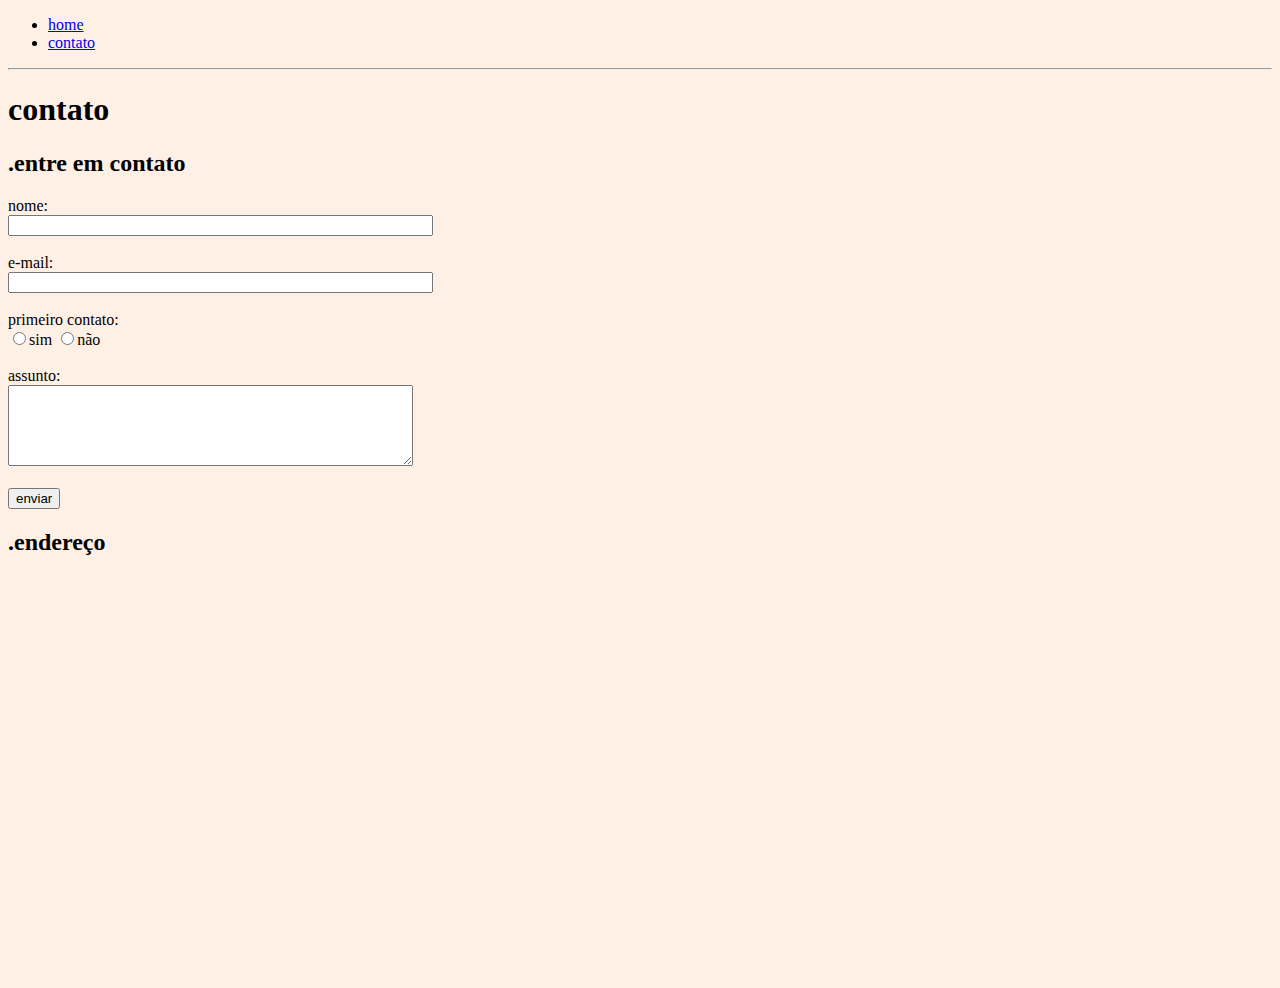
==== contato.html @ 4ec6d3f7 "exercicio 01 - html" ====
<!DOCTYPE html>
<html lang="pt-br">

<head>
    <meta charset="UTF-8">
    <meta http-equiv="X-UA-Compatible" content="IE=edge">
    <meta name="viewport" content="width=device-width, initial-scale=1.0">
    <title>contato</title>
</head>

<body bgcolor="#fff0e6">
    
    <ul>
        <li><a href="./index.html">home</a></li>
        <li><a href="./contato.html">contato</a></li>
    </ul>
    <hr />

    <h1>contato</h1>

    <h2>.entre em contato</h2>
    <form>
        <label for="nome">nome: </label><br />
        <input type="text" id="nome" size="50"></imput>
        <br /><br />
        <label for="email">e-mail: </label><br />
        <input type="email" id="email" size="50">
        <br /><br />
        <label for="primeirocontato">primeiro contato: </label><br />
        <input type="radio" id="primeirocontato">sim
        <input type="radio" id="primeirocontato">não
        <br /><br />
        <label for="assunto">assunto: </label><br />
        <textarea name="assunto" id="assunto" cols="48" rows="5"></textarea>
        <br /><br />
        <button>enviar</button>
    </form>

    <h2>.endereço</h2>
    <iframe
        src="https://www.google.com/maps/embed?pb=!1m18!1m12!1m3!1d117054.15529584007!2d-46.854785890264964!3d-23.534575712398727!2m3!1f0!2f0!3f0!3m2!1i1024!2i768!4f13.1!3m3!1m2!1s0x94ceff085b9ef207%3A0xf21e27d4c824c4e!2sOsasco%2C%20SP!5e0!3m2!1spt-BR!2sbr!4v1647448277165!5m2!1spt-BR!2sbr"
        width="100%" height="400" style="border:0;" allowfullscreen="" loading="lazy"></iframe>
</body>

</html>
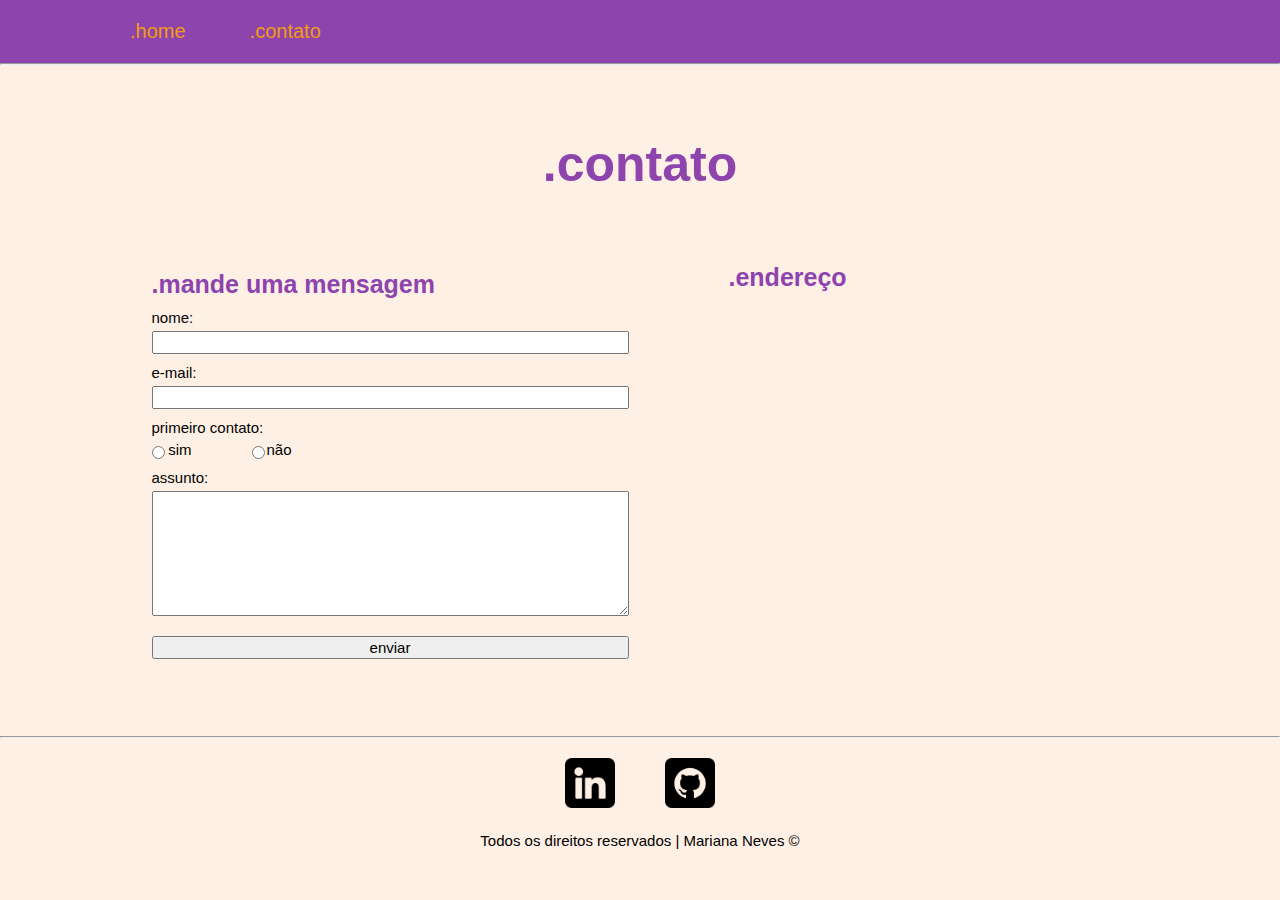
==== commit 1ca6a2ca: "implementacao do css" ====
--- a/contato.html
+++ b/contato.html
@@ -5,41 +5,71 @@
     <meta charset="UTF-8">
     <meta http-equiv="X-UA-Compatible" content="IE=edge">
     <meta name="viewport" content="width=device-width, initial-scale=1.0">
-    <title>contato</title>
+    <link rel="stylesheet" type="text/css" href="./assets/css/estilo.css" media="screen">
+    <title>contato | Mariana Neves</title>
 </head>
 
-<body bgcolor="#fff0e6">
-    
-    <ul>
-        <li><a href="./index.html">home</a></li>
-        <li><a href="./contato.html">contato</a></li>
+<body>
+
+    <ul id="menu">
+        <li><a href="./index.html">.home</a></li>
+        <li><a href="./contato.html">.contato</a></li>
     </ul>
     <hr />
 
-    <h1>contato</h1>
+    <h1 class="center margemtop">.contato</h1>
+    <div class="container margemtop">
+        <div class="div2">
+            <h2>.mande uma mensagem</h2>
+            <form>
+                <label for="nome">nome: </label>
+                <input type="text" id="nome" size="50"></imput>
 
-    <h2>.entre em contato</h2>
-    <form>
-        <label for="nome">nome: </label><br />
-        <input type="text" id="nome" size="50"></imput>
-        <br /><br />
-        <label for="email">e-mail: </label><br />
-        <input type="email" id="email" size="50">
-        <br /><br />
-        <label for="primeirocontato">primeiro contato: </label><br />
-        <input type="radio" id="primeirocontato">sim
-        <input type="radio" id="primeirocontato">não
-        <br /><br />
-        <label for="assunto">assunto: </label><br />
-        <textarea name="assunto" id="assunto" cols="48" rows="5"></textarea>
-        <br /><br />
-        <button>enviar</button>
-    </form>
+                <label for="email">e-mail: </label>
+                <input type="email" id="email" size="50">
+                <label for="primeirocontato">primeiro contato: </label>
+                <div class="select">
+                    <div class="select-opcao">
+                        <input type="radio" id="primeirocontato">sim
+                    </div>
+                    <div class="select-opcao">
+                        <input type="radio" id="primeirocontato">não
+                    </div>
+                </div>
 
-    <h2>.endereço</h2>
-    <iframe
-        src="https://www.google.com/maps/embed?pb=!1m18!1m12!1m3!1d117054.15529584007!2d-46.854785890264964!3d-23.534575712398727!2m3!1f0!2f0!3f0!3m2!1i1024!2i768!4f13.1!3m3!1m2!1s0x94ceff085b9ef207%3A0xf21e27d4c824c4e!2sOsasco%2C%20SP!5e0!3m2!1spt-BR!2sbr!4v1647448277165!5m2!1spt-BR!2sbr"
-        width="100%" height="400" style="border:0;" allowfullscreen="" loading="lazy"></iframe>
+                <label for="assunto">assunto: </label>
+                <textarea name="assunto" id="assunto" cols="48" rows="7"></textarea>
+
+                <button>enviar</button>
+            </form>
+        </div>
+        <div class="div2">
+            <h2>.endereço</h2>
+            <div class="mapa">
+                <iframe
+                    src="https://www.google.com/maps/embed?pb=!1m18!1m12!1m3!1d117054.15529584007!2d-46.854785890264964!3d-23.534575712398727!2m3!1f0!2f0!3f0!3m2!1i1024!2i768!4f13.1!3m3!1m2!1s0x94ceff085b9ef207%3A0xf21e27d4c824c4e!2sOsasco%2C%20SP!5e0!3m2!1spt-BR!2sbr!4v1647448277165!5m2!1spt-BR!2sbr"
+                    width="400" height="365" style="border:0;" allowfullscreen="" loading="lazy"></iframe>
+            </div>
+        </div>
+    </div>
+
+    <footer class="margemtop">
+        <hr />
+        <div class="container">
+            <div class="img-footer">
+                <a href="https://www.linkedin.com/in/mariisneves/" target="_blank">
+                    <img width="50" src="./assets/img/sns-linkedin.png">
+                </a>
+            </div>
+            <div class="img-footer">
+                <a href="https://github.com/mariisneves" target="_blank">
+                    <img width="50" src="./assets/img/sns-github.png">
+                </a>
+            </div>
+        </div>
+        <p class="center txtfooter texto">Todos os direitos reservados | Mariana Neves &copy</p>
+    </footer>
+
 </body>
 
 </html>--- a/assets/css/estilo.css
+++ b/assets/css/estilo.css
@@ -0,0 +1,162 @@
+/* Estilos gerais */
+* {
+    margin: 0;
+}
+
+body {
+    background-color: #fff0e6;
+}
+
+.corpo {
+    margin: 0 350px;
+}
+
+.container {
+    display: flex;
+    flex-flow: row;
+    justify-content: center;
+    align-items: center;
+}
+
+.center {
+    text-align: center;
+}
+
+.margemtop {
+    margin-top: 70px;
+}
+
+.img-footer{
+    
+    margin: 20px 25px 0 25px;
+}
+
+/* Estilos da página home */
+#menu {
+    justify-content: flex-end;
+    background-color: #8e44ad;
+    padding: 20px 100px;
+}
+
+#menu li {
+    display: inline;
+    padding: 30px;
+    justify-content: flex-end;
+}
+
+#menu li a {
+    text-decoration: none;
+    color: #f39c12;
+    font-size: 20px;
+    font-family: 'Trebuchet MS', 'Lucida Sans Unicode', 'Lucida Grande', 'Lucida Sans', Arial, sans-serif;
+}
+
+#menu li a:hover {
+    text-decoration: none;
+    color: #f1c40f;
+}
+
+.head {
+    margin: 0 200px;
+}
+
+h1 {
+    font-size: 50px;
+    color: #8e44ad;
+    font-family: 'Trebuchet MS', 'Lucida Sans Unicode', 'Lucida Grande', 'Lucida Sans', Arial, sans-serif;
+}
+
+.pfp {
+    border-radius: 50%;
+    margin-left: 10px;
+}
+
+.descricao {
+    font-size: 30px;
+    font-style: italic;
+    margin: 50px 50px 50px 20px;
+    text-align: center;
+    font-family: 'Trebuchet MS', 'Lucida Sans Unicode', 'Lucida Grande', 'Lucida Sans', Arial, sans-serif;
+}
+
+h2 {
+    font-size: 25px;
+    color: #8e44ad;
+    font-family: 'Trebuchet MS', 'Lucida Sans Unicode', 'Lucida Grande', 'Lucida Sans', Arial, sans-serif;
+}
+
+.texto {
+    font-size: 15px;
+    font-family: 'Trebuchet MS', 'Lucida Sans Unicode', 'Lucida Grande', 'Lucida Sans', Arial, sans-serif;
+}
+
+ol li {
+    font-size: 18px;
+    font-weight: bold;
+    font-family: 'Trebuchet MS', 'Lucida Sans Unicode', 'Lucida Grande', 'Lucida Sans', Arial, sans-serif;
+    margin: 20px 0 10px 0;
+}
+
+.banner {
+    margin: 30px 0 50px 0;
+}
+
+.txtfooter {
+    margin: 20px 0;
+}
+
+/* Estilos da página Contato */
+.div2 {
+    margin: 0 50px;
+}
+
+label {
+    font-size: 15px;
+    font-family: 'Trebuchet MS', 'Lucida Sans Unicode', 'Lucida Grande', 'Lucida Sans', Arial, sans-serif;
+    margin-top: 10px;
+}
+
+form {
+    display: flex;
+    flex-direction: column;
+}
+
+input {
+    font-size: 15px;
+    font-family: 'Trebuchet MS', 'Lucida Sans Unicode', 'Lucida Grande', 'Lucida Sans', Arial, sans-serif;
+    margin-top: 5px;
+}
+
+textarea {
+    font-size: 15px;
+    font-family: 'Trebuchet MS', 'Lucida Sans Unicode', 'Lucida Grande', 'Lucida Sans', Arial, sans-serif;
+    margin-top: 5px;
+}
+
+.select {
+    font-size: 15px;
+    font-family: 'Trebuchet MS', 'Lucida Sans Unicode', 'Lucida Grande', 'Lucida Sans', Arial, sans-serif;
+    margin-top: 5px;
+    display: flex;
+    flex-direction: row;
+    justify-content: space-between;
+    width: 150px;
+}
+
+.select-opcao {
+    margin-right: 10px;
+    width: 40px;
+    display: flex;
+    flex-direction: row;
+    justify-content: space-between;
+}
+
+.mapa {
+    margin-top: 5px;
+}
+
+button {
+    margin-top: 20px;
+    font-size: 15px;
+    font-family: 'Trebuchet MS', 'Lucida Sans Unicode', 'Lucida Grande', 'Lucida Sans', Arial, sans-serif;
+}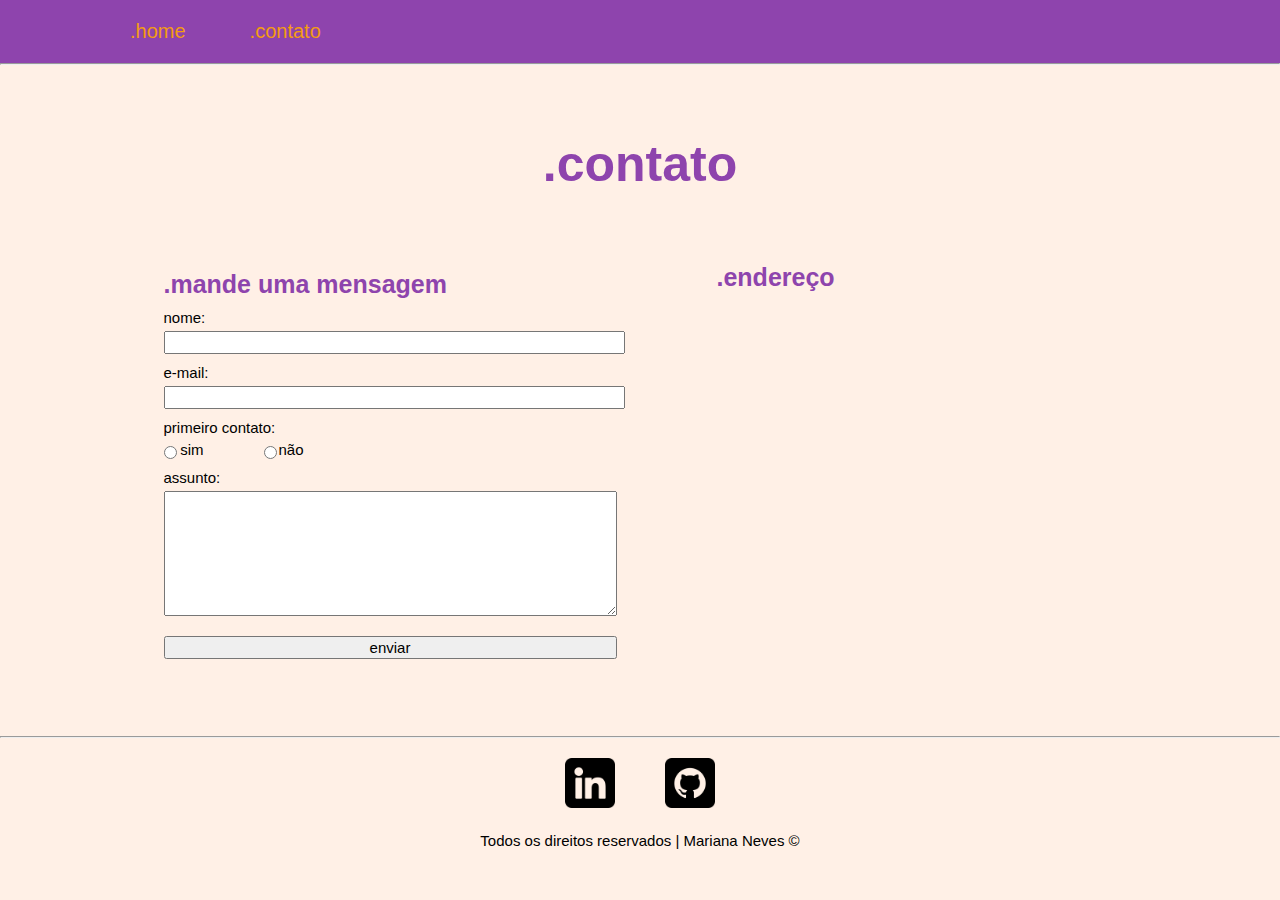
==== commit 206cde4f: "implementação do javascript" ====
--- a/contato.html
+++ b/contato.html
@@ -23,10 +23,11 @@
             <h2>.mande uma mensagem</h2>
             <form>
                 <label for="nome">nome: </label>
-                <input type="text" id="nome" size="50"></imput>
-
+                <input type="text" id="nome" onkeyup="validaNome()"></imput>
+                <div id="txtNome" class="texto"></div>
                 <label for="email">e-mail: </label>
-                <input type="email" id="email" size="50">
+                <input type="email" id="email" onkeyup="validaEmail()">
+                <div id="txtEmail" class="texto"></div>
                 <label for="primeirocontato">primeiro contato: </label>
                 <div class="select">
                     <div class="select-opcao">
@@ -38,9 +39,9 @@
                 </div>
 
                 <label for="assunto">assunto: </label>
-                <textarea name="assunto" id="assunto" cols="48" rows="7"></textarea>
-
-                <button>enviar</button>
+                <textarea name="assunto" id="assunto" cols="48" rows="7" onkeyup="validaAssunto()"></textarea>
+                <div id="txtAssunto" class="texto"></div>
+                <button onclick="enviar()">enviar</button>
             </form>
         </div>
         <div class="div2">
@@ -48,7 +49,7 @@
             <div class="mapa">
                 <iframe
                     src="https://www.google.com/maps/embed?pb=!1m18!1m12!1m3!1d117054.15529584007!2d-46.854785890264964!3d-23.534575712398727!2m3!1f0!2f0!3f0!3m2!1i1024!2i768!4f13.1!3m3!1m2!1s0x94ceff085b9ef207%3A0xf21e27d4c824c4e!2sOsasco%2C%20SP!5e0!3m2!1spt-BR!2sbr!4v1647448277165!5m2!1spt-BR!2sbr"
-                    width="400" height="365" style="border:0;" allowfullscreen="" loading="lazy"></iframe>
+                    width="400" height="365" style="border:0;" allowfullscreen="" loading="lazy" id="mapa" onmousemove="mapaZoom()" onmouseout="mapaNormal()"></iframe>
             </div>
         </div>
     </div>
@@ -58,18 +59,20 @@
         <div class="container">
             <div class="img-footer">
                 <a href="https://www.linkedin.com/in/mariisneves/" target="_blank">
-                    <img width="50" src="./assets/img/sns-linkedin.png">
+                    <img width="50" src="./assets/img/sns-linkedin.png" alt="Logo do LinkedIn">
                 </a>
             </div>
             <div class="img-footer">
                 <a href="https://github.com/mariisneves" target="_blank">
-                    <img width="50" src="./assets/img/sns-github.png">
+                    <img width="50" src="./assets/img/sns-github.png" alt="Logo do Github">
                 </a>
             </div>
         </div>
         <p class="center txtfooter texto">Todos os direitos reservados | Mariana Neves &copy</p>
     </footer>
 
+    <script src="./assets/js/script.js"></script>
+
 </body>
 
 </html>